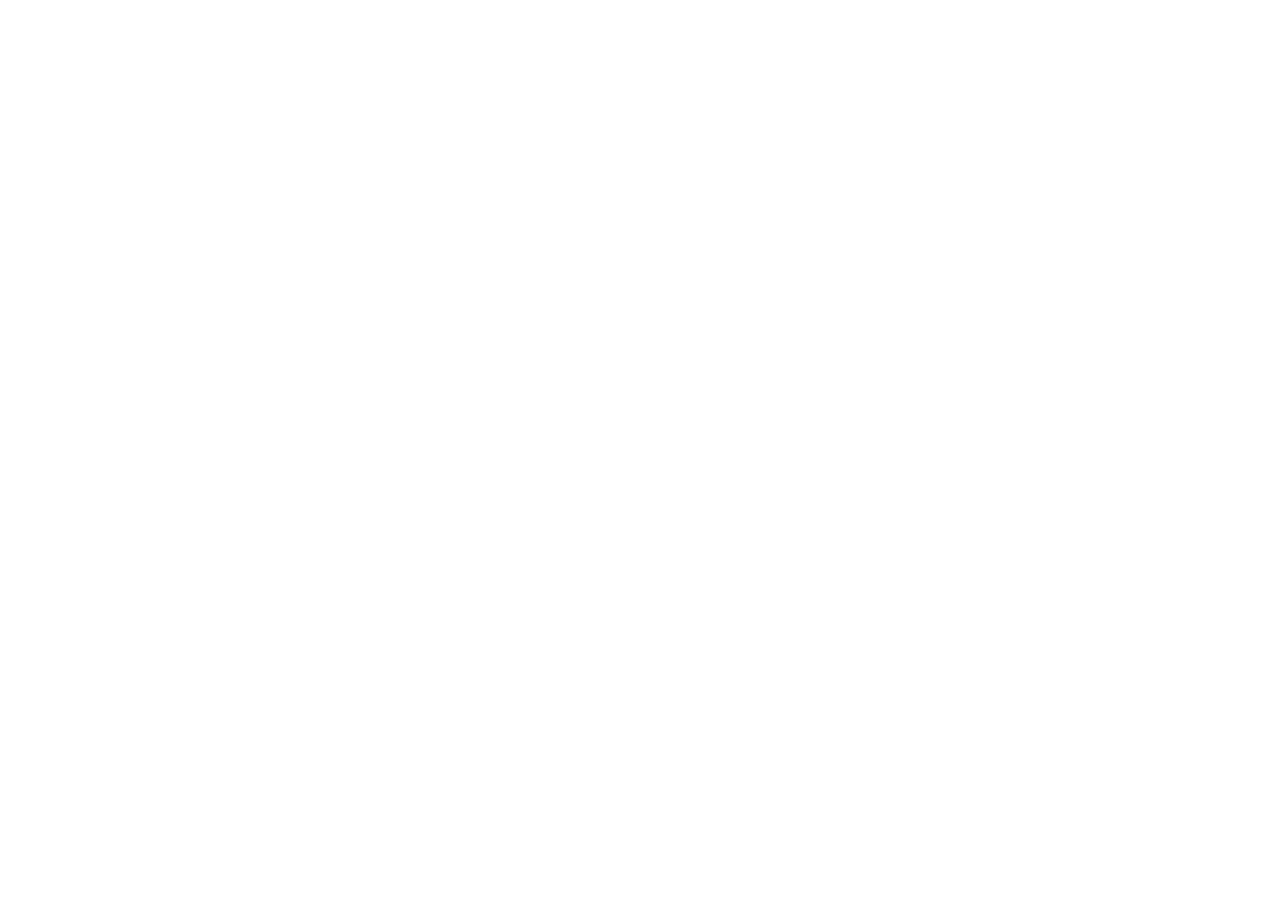
==== LiveCharacterCounter/index.html @ ff0b3d89 "Update Progress Type 3" ====
<!DOCTYPE html>
<html lang="en">
<head>
  <meta charset="UTF-8">
  <meta name="viewport" content="width=device-width, initial-scale=1.0">
  <title>Live Character Counter</title>
  <link rel="stylesheet" href="style.css">
</head>
<body>

</body>
  <script src="script.js"></script>
</html>
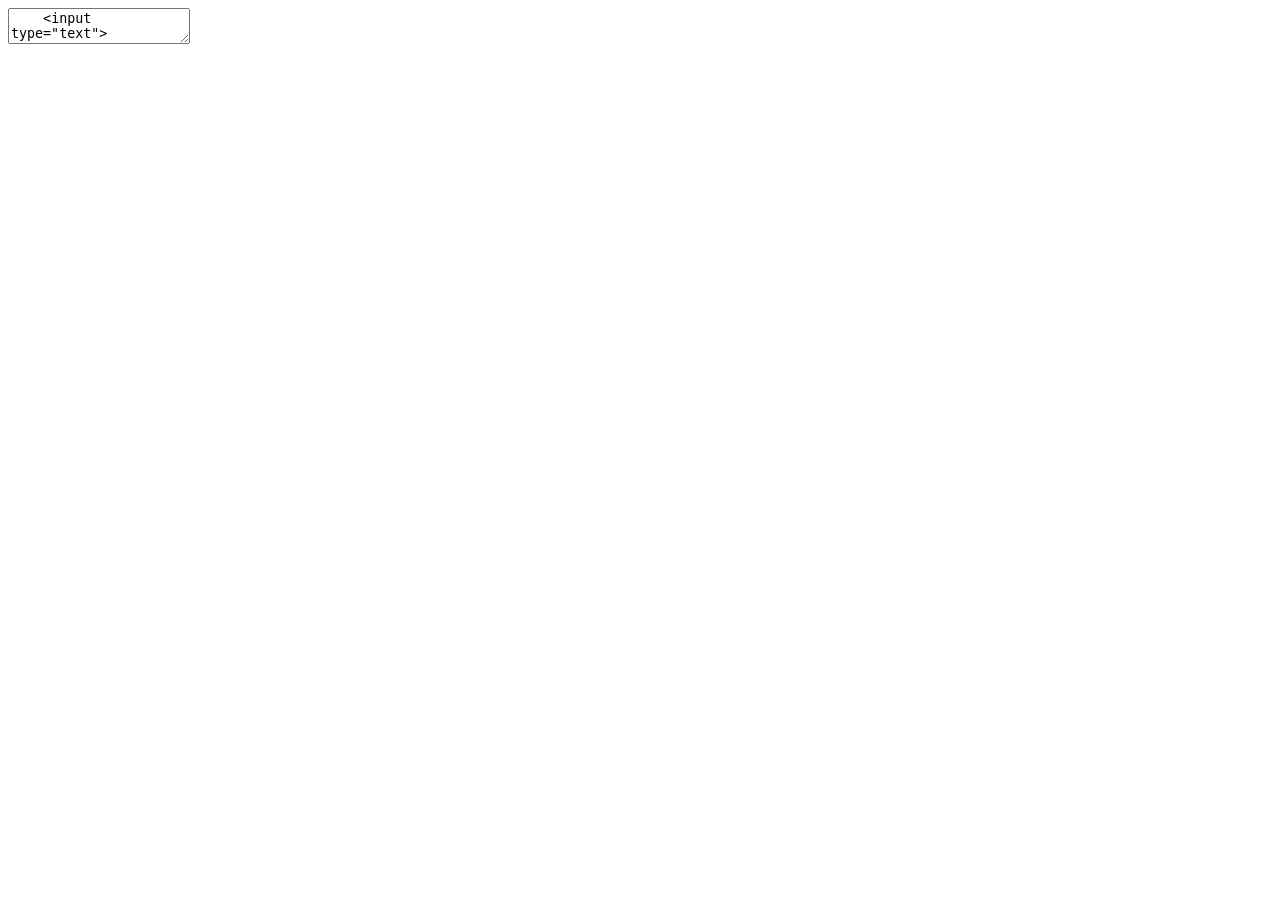
==== commit 6688375c: "Update Progress Type 3" ====
--- a/LiveCharacterCounter/index.html
+++ b/LiveCharacterCounter/index.html
@@ -7,7 +7,9 @@
   <link rel="stylesheet" href="style.css">
 </head>
 <body>
-
+  <textarea>
+    <input type="text">
+  </textarea>
 </body>
   <script src="script.js"></script>
 </html>
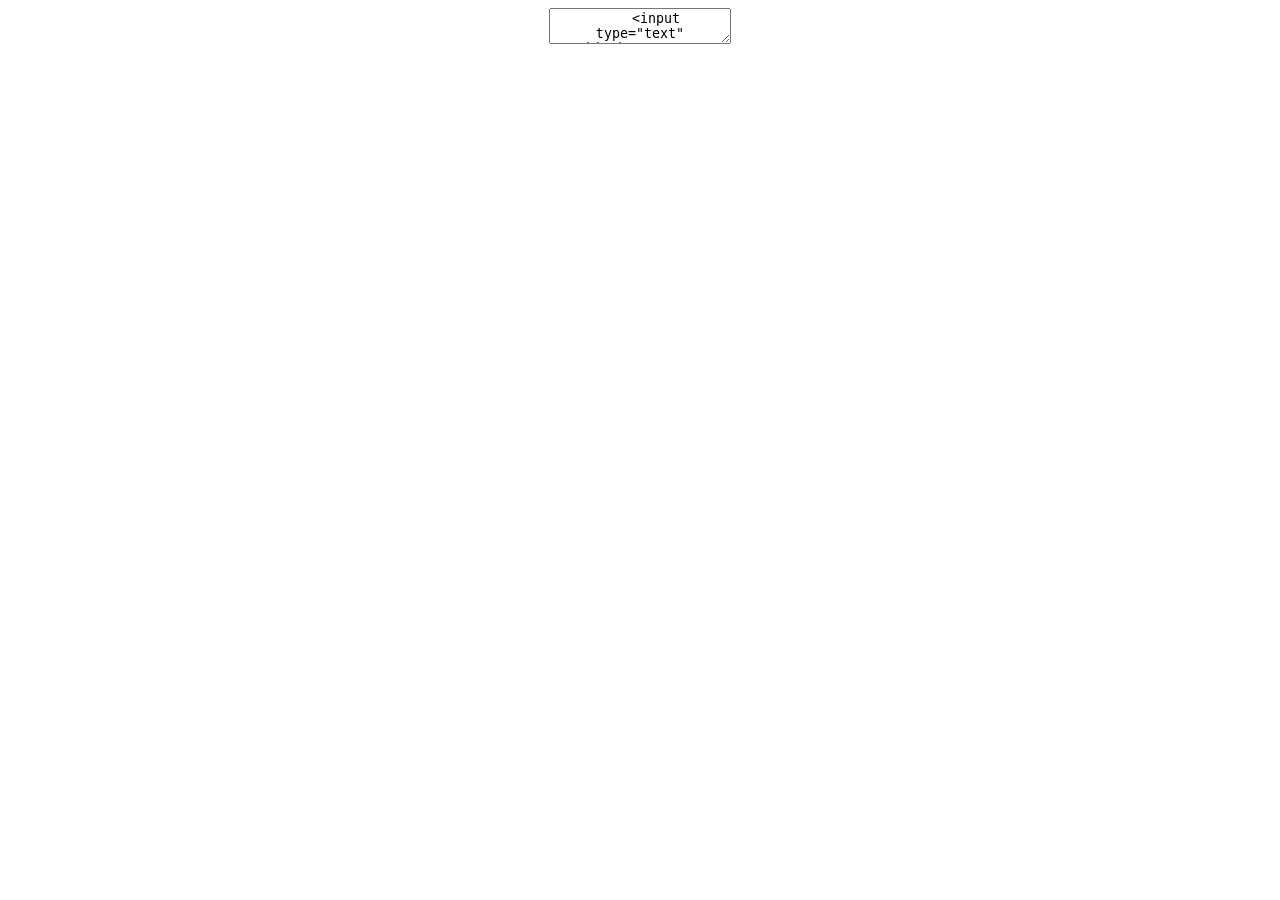
==== commit 08dd6006: "Update Progress Type 3" ====
--- a/LiveCharacterCounter/index.html
+++ b/LiveCharacterCounter/index.html
@@ -8,7 +8,7 @@
 </head>
 <body>
   <textarea>
-    <input type="text">
+    <input type="text" id="inputTxt">
   </textarea>
 </body>
   <script src="script.js"></script>
--- a/LiveCharacterCounter/style.css
+++ b/LiveCharacterCounter/style.css
@@ -0,0 +1,5 @@
+* {
+  text-align: center;
+  align-items: center;
+  justify-content: center;
+}
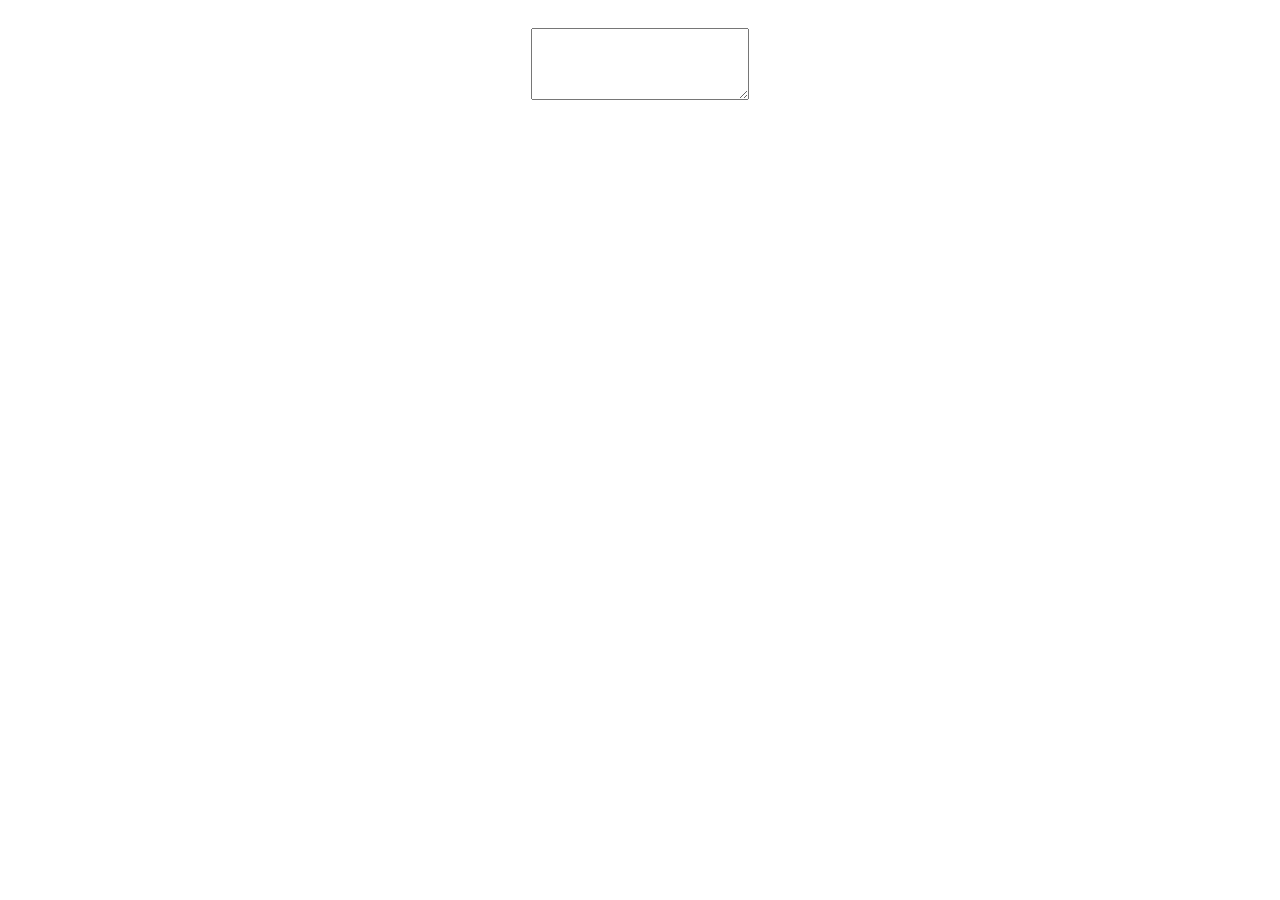
==== commit 7ee347a4: "Update Type 3 Project" ====
--- a/LiveCharacterCounter/index.html
+++ b/LiveCharacterCounter/index.html
@@ -7,9 +7,8 @@
   <link rel="stylesheet" href="style.css">
 </head>
 <body>
-  <textarea>
-    <input type="text" id="inputTxt">
-  </textarea>
+  <textarea id="inputTxt"></textarea>
+  <p id="result"></p>
 </body>
   <script src="script.js"></script>
 </html>
--- a/LiveCharacterCounter/style.css
+++ b/LiveCharacterCounter/style.css
@@ -2,4 +2,10 @@
   text-align: center;
   align-items: center;
   justify-content: center;
+}
+
+textarea {
+  padding: 20px;
+  outline: none;
+  margin-top: 20px;
 }
